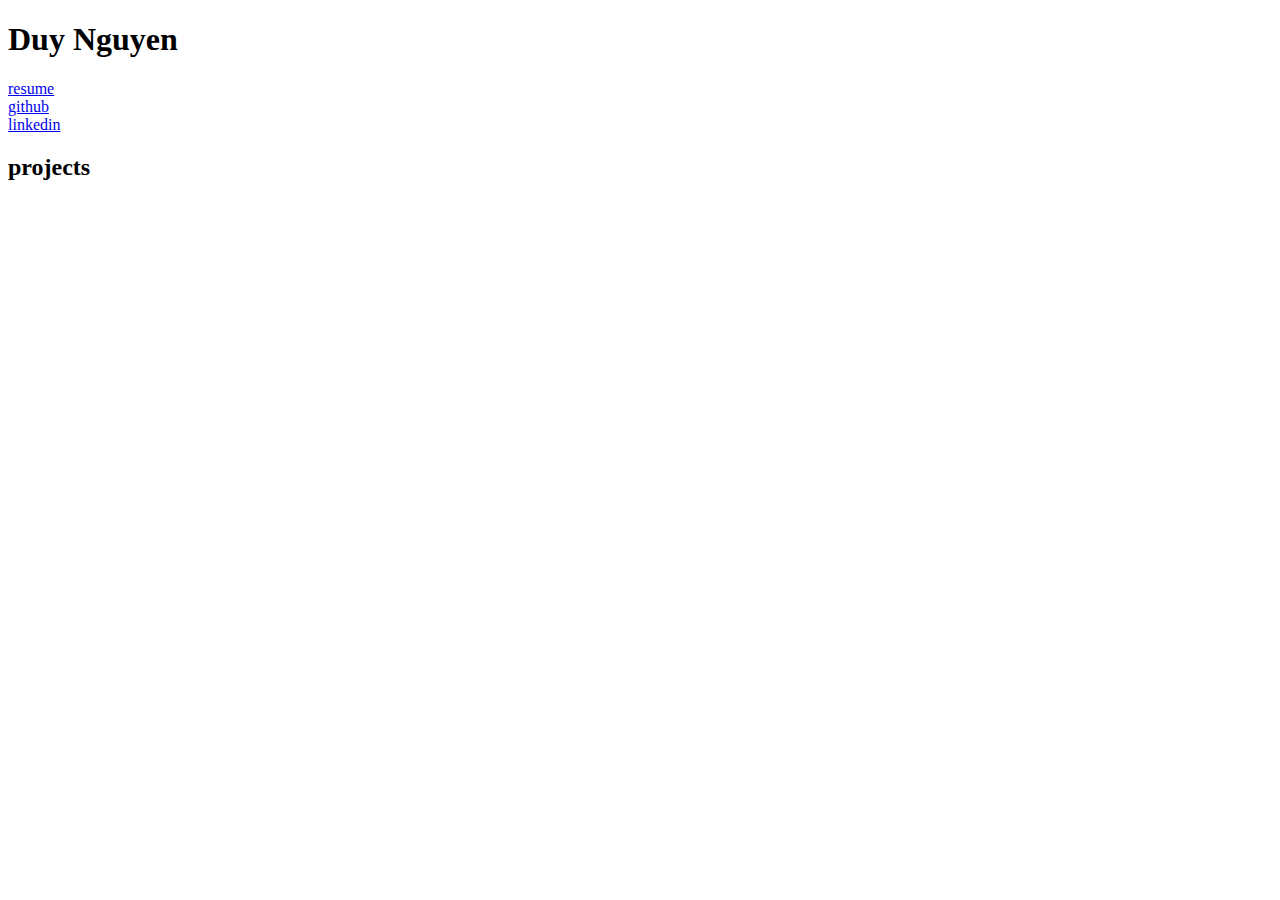
==== index.html @ 2618e678 "html" ====
<!DOCTYPE html>
<html lang="en">
<head>
  <title>Duy Nguyen</title>
  <meta charset="UTF-8" />
  <meta name="viewport" content="width=device-width,initial-scale=1" />
  <meta name="description" content="" />
<!--  <link rel="stylesheet" href="style.css"> -->
</head>

<body>
  <h1>Duy Nguyen</h1>
  <a href="./duy_nguyen_resume.pdf">resume</a>
  <br>
  <a href="https://github.com/yuuwe-n">github</a>
  <br>
  <a href="https://www.linkedin.com/in/yuuwe/">linkedin</a>
  <h2> projects </h2>
</body>
</html>
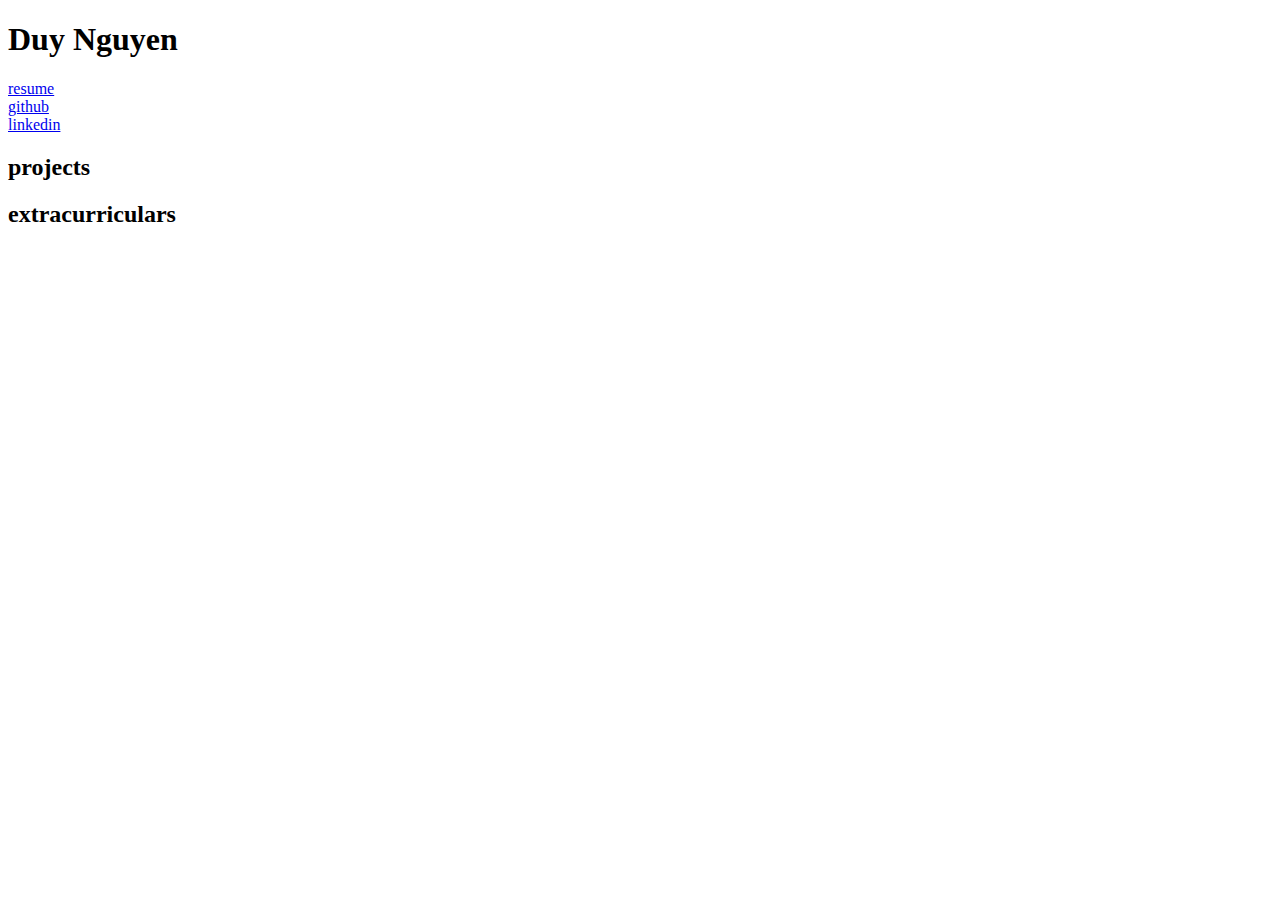
==== commit 40cdbee0: "extra" ====
--- a/index.html
+++ b/index.html
@@ -16,5 +16,6 @@
   <br>
   <a href="https://www.linkedin.com/in/yuuwe/">linkedin</a>
   <h2> projects </h2>
+  <h2>extracurriculars</h2>
 </body>
 </html>
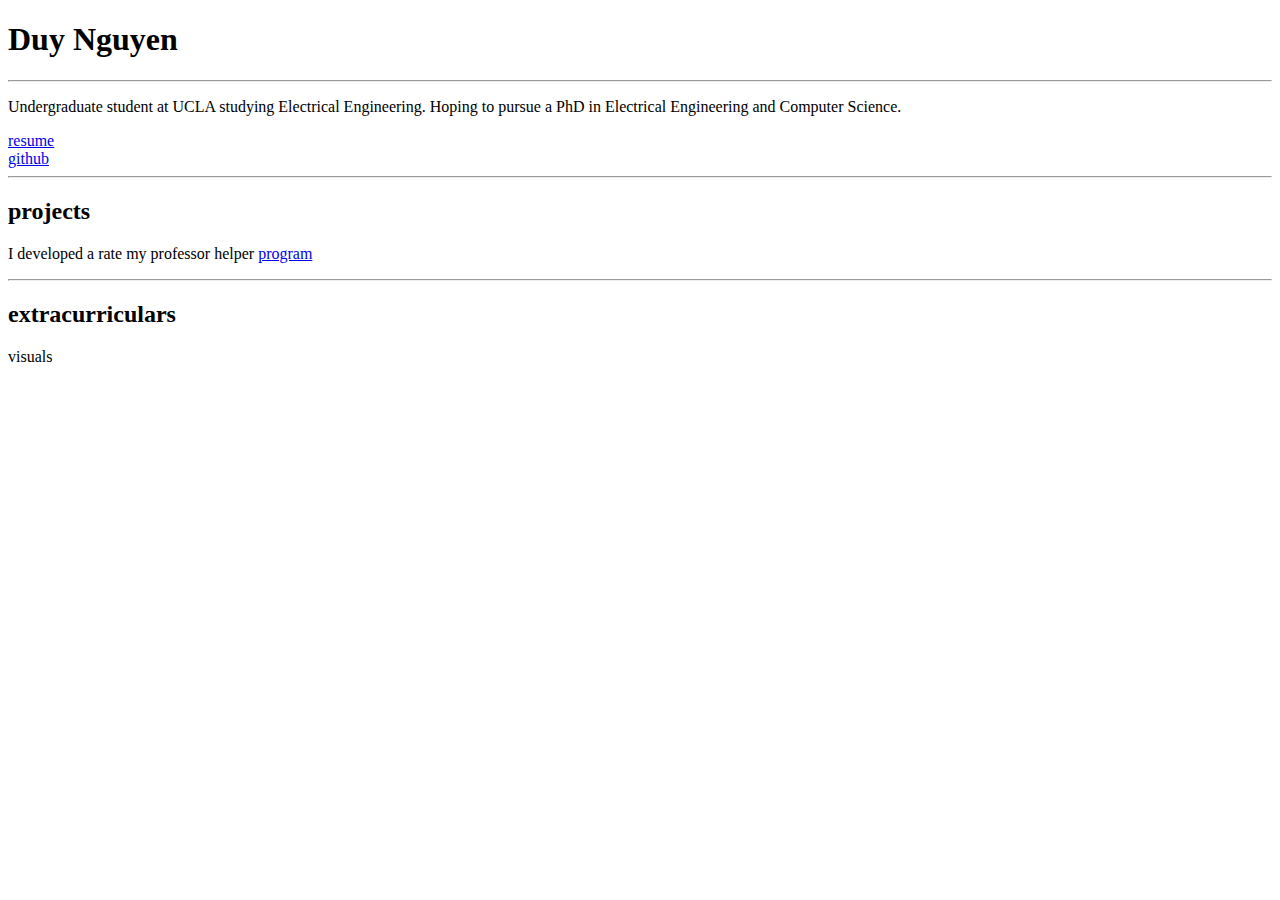
==== commit d360f4f8: "index" ====
--- a/index.html
+++ b/index.html
@@ -10,12 +10,18 @@
 
 <body>
   <h1>Duy Nguyen</h1>
+  <hr>
+  <p>Undergraduate student at UCLA studying Electrical Engineering. Hoping to pursue a PhD in Electrical Engineering and Computer Science.</p>
   <a href="./duy_nguyen_resume.pdf">resume</a>
   <br>
   <a href="https://github.com/yuuwe-n">github</a>
   <br>
-  <a href="https://www.linkedin.com/in/yuuwe/">linkedin</a>
-  <h2> projects </h2>
+  <!-- <a href="https://www.linkedin.com/in/yuuwe/">linkedin</a> -->
+  <hr>
+  <h2>projects</h2>
+  <p>I developed a rate my professor helper <a href=https://github.com/danknessdra/RateMyProfessors.help>program</a></p>
+  <hr>
   <h2>extracurriculars</h2>
+  <a>visuals</a>
 </body>
 </html>
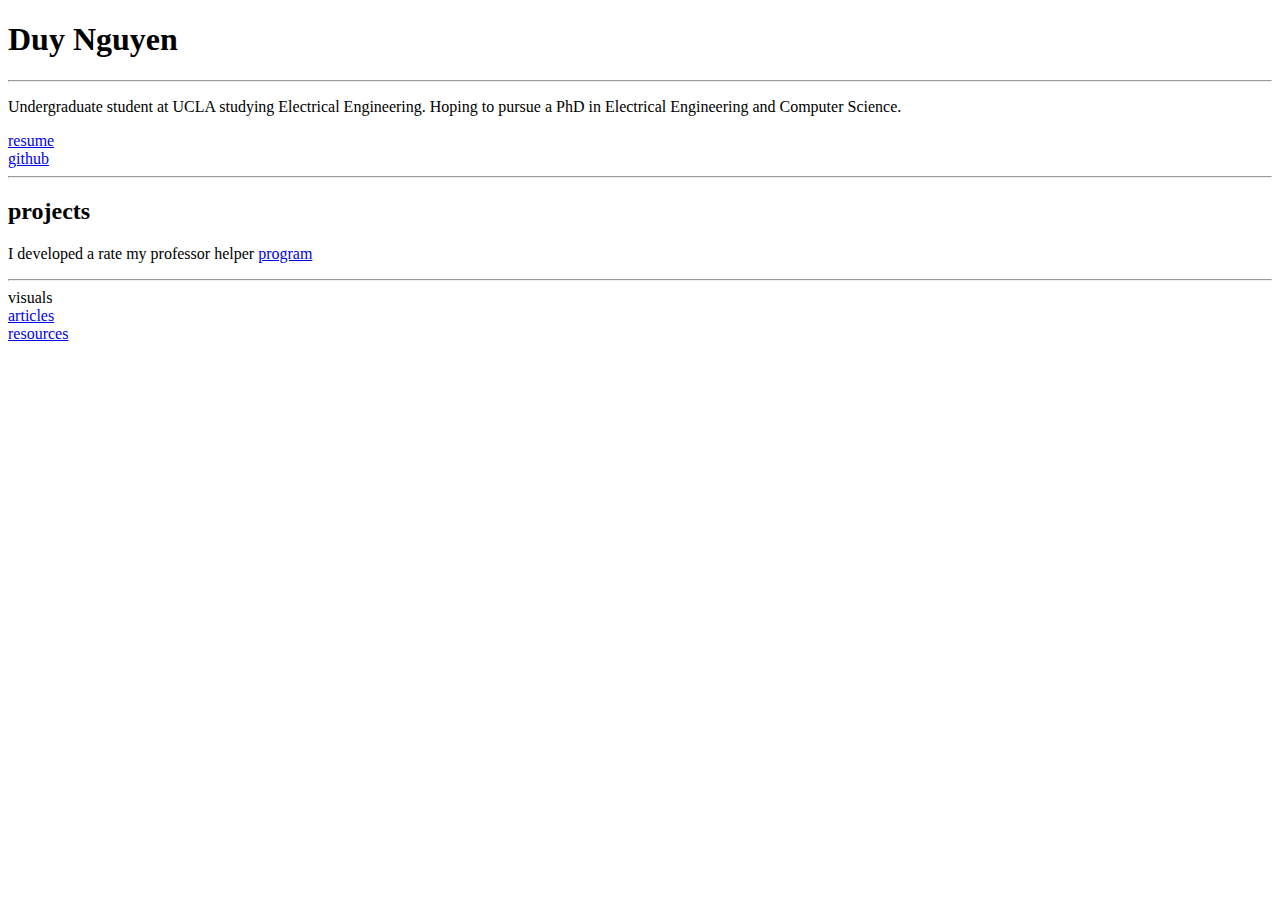
==== commit e2a82b64: "articles" ====
--- a/index.html
+++ b/index.html
@@ -21,7 +21,11 @@
   <h2>projects</h2>
   <p>I developed a rate my professor helper <a href=https://github.com/danknessdra/RateMyProfessors.help>program</a></p>
   <hr>
-  <h2>extracurriculars</h2>
   <a>visuals</a>
+  <br>
+  <a href="./articles.html">articles</a>
+  <br>
+  <a href="./resources.html">resources</a>
+  <!--<a href="./blog.html">reading list</a>-->
 </body>
 </html>
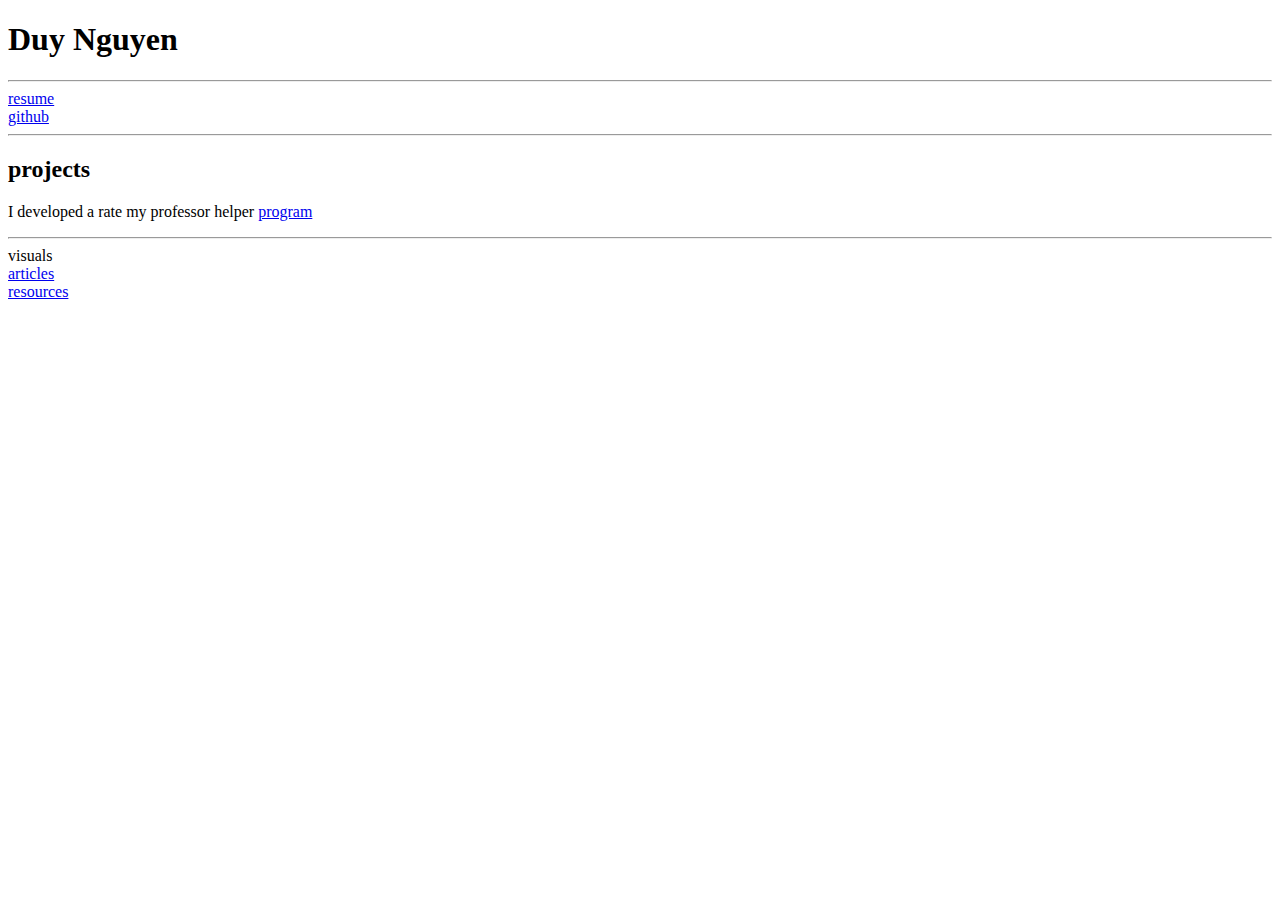
==== commit b26bd651: "index" ====
--- a/index.html
+++ b/index.html
@@ -11,7 +11,6 @@
 <body>
   <h1>Duy Nguyen</h1>
   <hr>
-  <p>Undergraduate student at UCLA studying Electrical Engineering. Hoping to pursue a PhD in Electrical Engineering and Computer Science.</p>
   <a href="./duy_nguyen_resume.pdf">resume</a>
   <br>
   <a href="https://github.com/yuuwe-n">github</a>
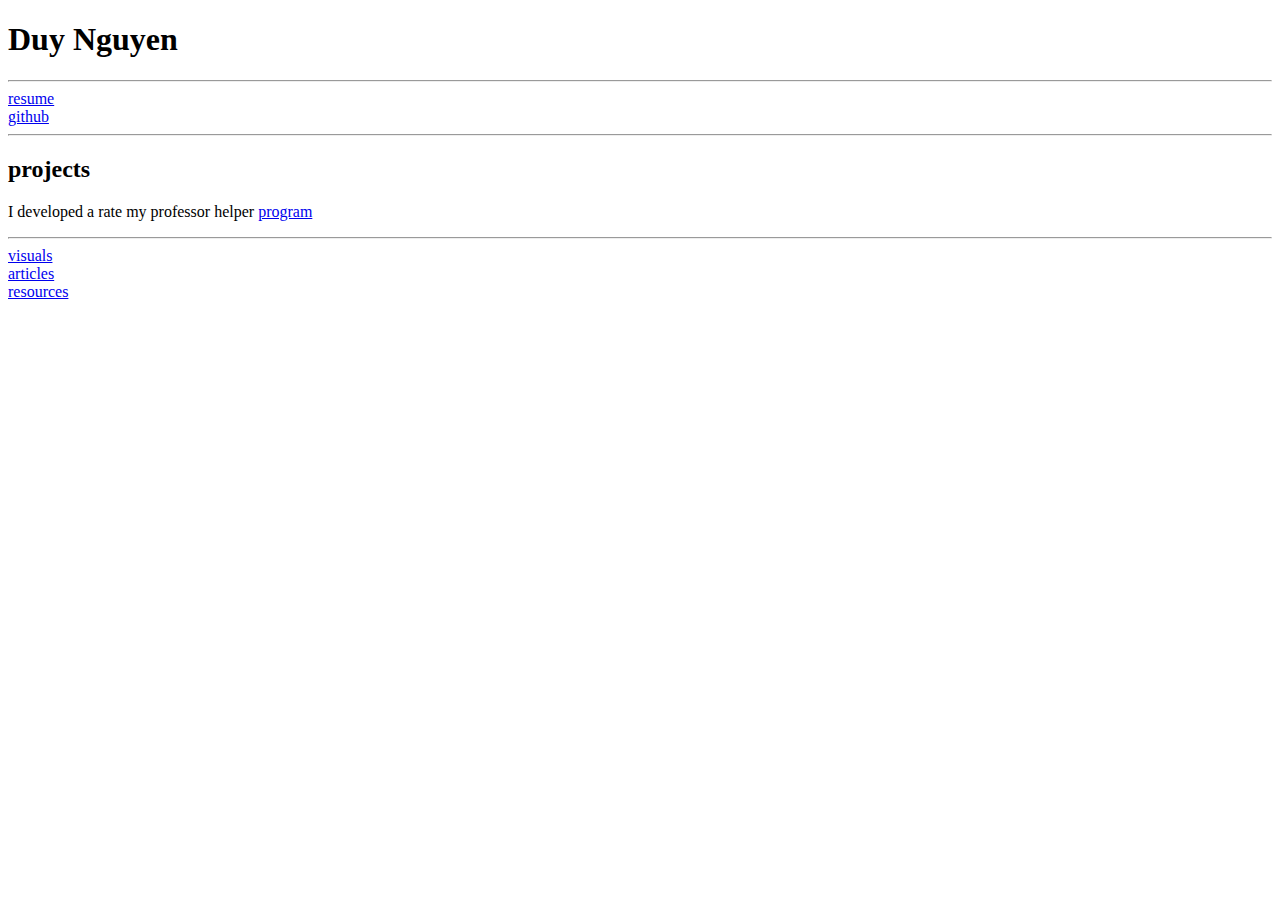
==== commit fe4e9f71: "visuals" ====
--- a/index.html
+++ b/index.html
@@ -20,7 +20,7 @@
   <h2>projects</h2>
   <p>I developed a rate my professor helper <a href=https://github.com/danknessdra/RateMyProfessors.help>program</a></p>
   <hr>
-  <a>visuals</a>
+  <a href="./visuals.html">visuals</a>
   <br>
   <a href="./articles.html">articles</a>
   <br>
--- a/style.css
+++ b/style.css
@@ -0,0 +1,6 @@
+img {
+
+max-width: 25%;
+height: auto;
+
+}
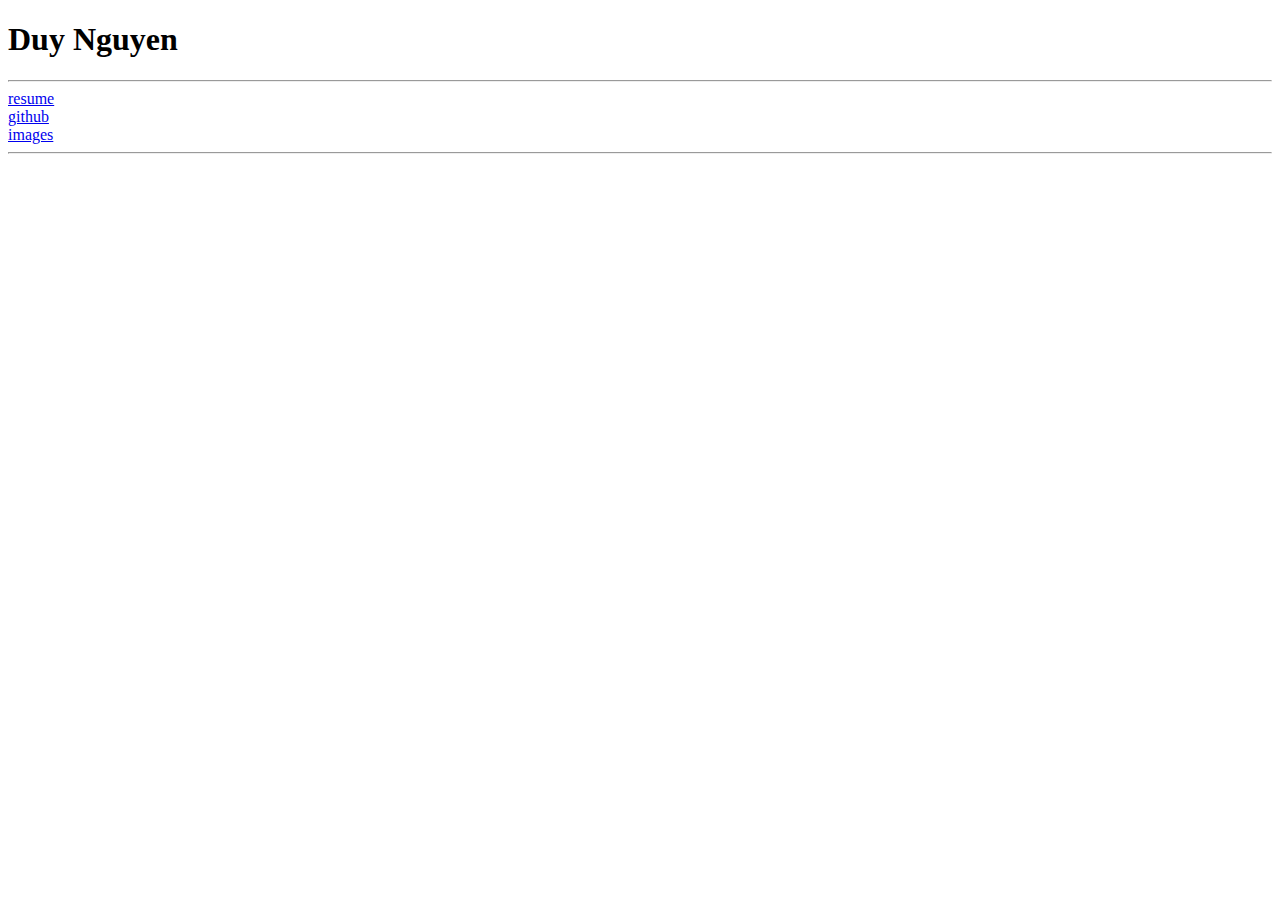
==== commit 78bfd424: "img" ====
--- a/index.html
+++ b/index.html
@@ -15,16 +15,20 @@
   <br>
   <a href="https://github.com/yuuwe-n">github</a>
   <br>
+  <a href="./visuals.html">images</a>
+  <br>
   <!-- <a href="https://www.linkedin.com/in/yuuwe/">linkedin</a> -->
   <hr>
+<!--
   <h2>projects</h2>
   <p>I developed a rate my professor helper <a href=https://github.com/danknessdra/RateMyProfessors.help>program</a></p>
   <hr>
-  <a href="./visuals.html">visuals</a>
-  <br>
+-->
+<!--
   <a href="./articles.html">articles</a>
   <br>
   <a href="./resources.html">resources</a>
+-->
   <!--<a href="./blog.html">reading list</a>-->
 </body>
 </html>
